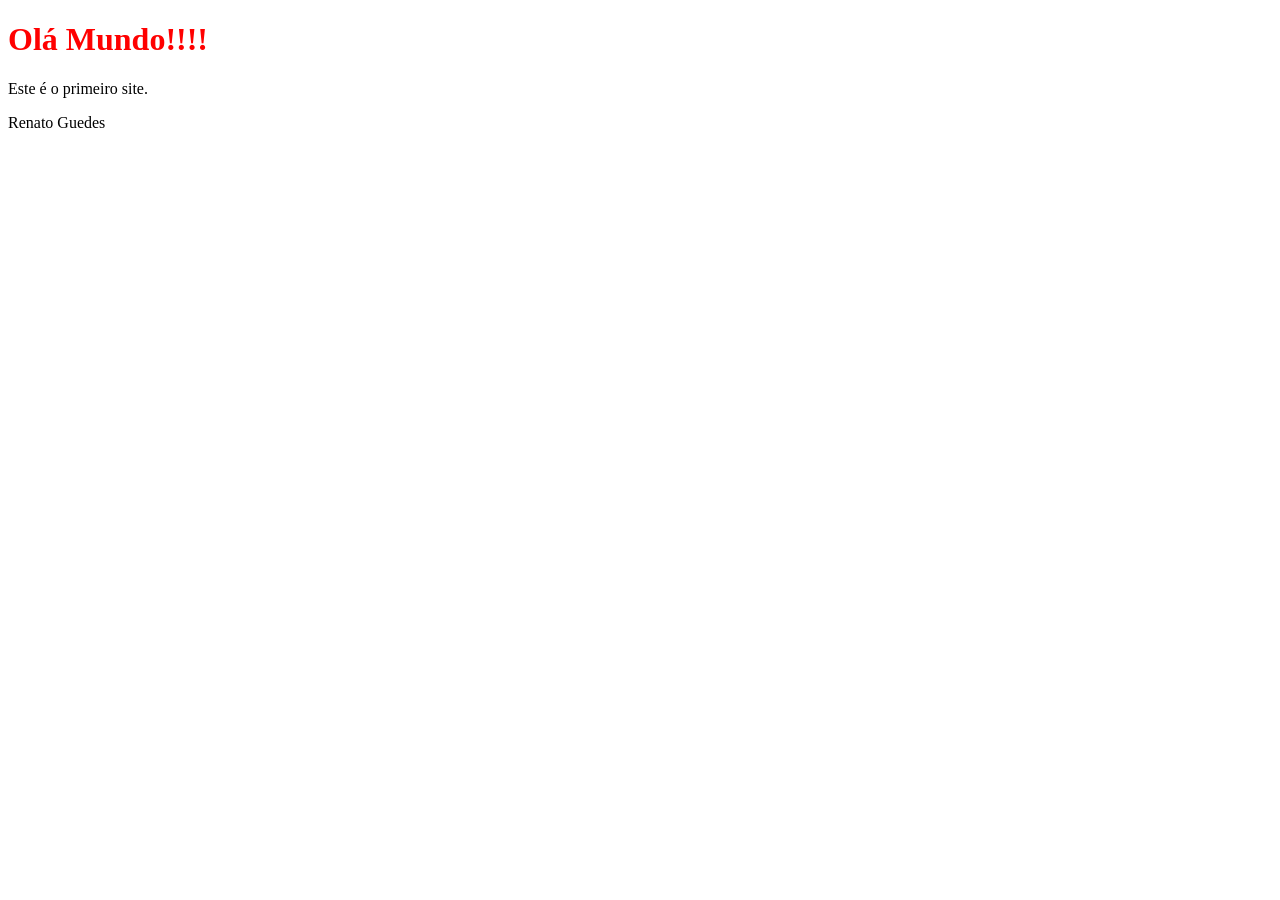
==== index.html @ 17f640fd "primeiro commit" ====
<!DOCTYPE html>
<html>

<head>
    <meta charset="UTF-8">
    <title> Meu Primeiro Site</title>
</head>

<body>

    <h1 style="color: red">
        
            Olá Mundo!!!!
        
    </h1>
    <p> Este é o primeiro site.</p>
    <p> Renato Guedes </p>

</body>

</html>
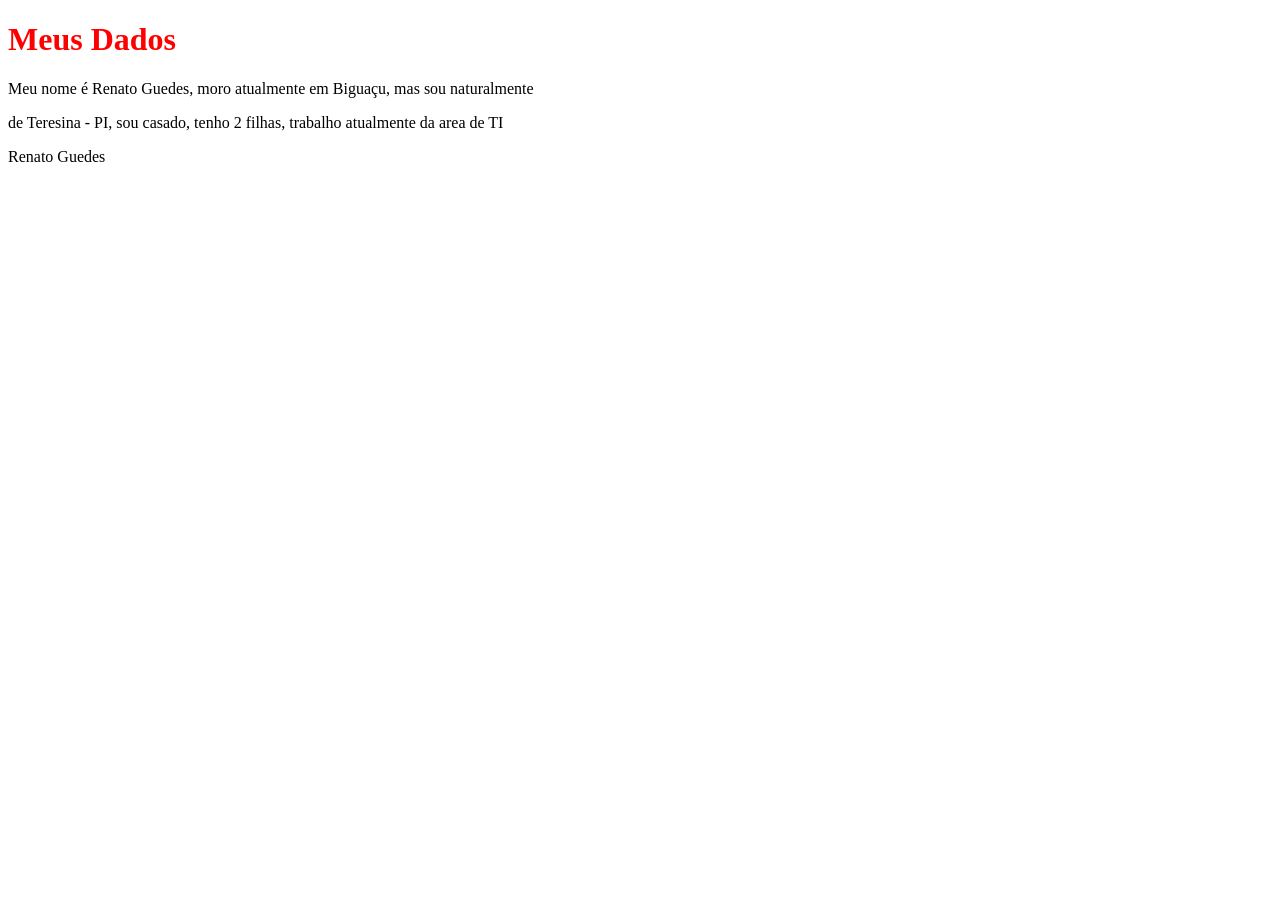
==== commit 21b237b5: "atualizacao pagina" ====
--- a/index.html
+++ b/index.html
@@ -3,17 +3,16 @@
 
 <head>
     <meta charset="UTF-8">
-    <title> Meu Primeiro Site</title>
+    <title> Dados Pessoais</title>
 </head>
 
 <body>
 
     <h1 style="color: red">
-        
-            Olá Mundo!!!!
-        
+            Meus Dados
     </h1>
-    <p> Este é o primeiro site.</p>
+    <p> Meu nome é Renato Guedes, moro atualmente em Biguaçu, mas sou naturalmente</p>
+    <p> de Teresina - PI, sou casado, tenho 2 filhas, trabalho atualmente da area de TI</p>
     <p> Renato Guedes </p>
 
 </body>
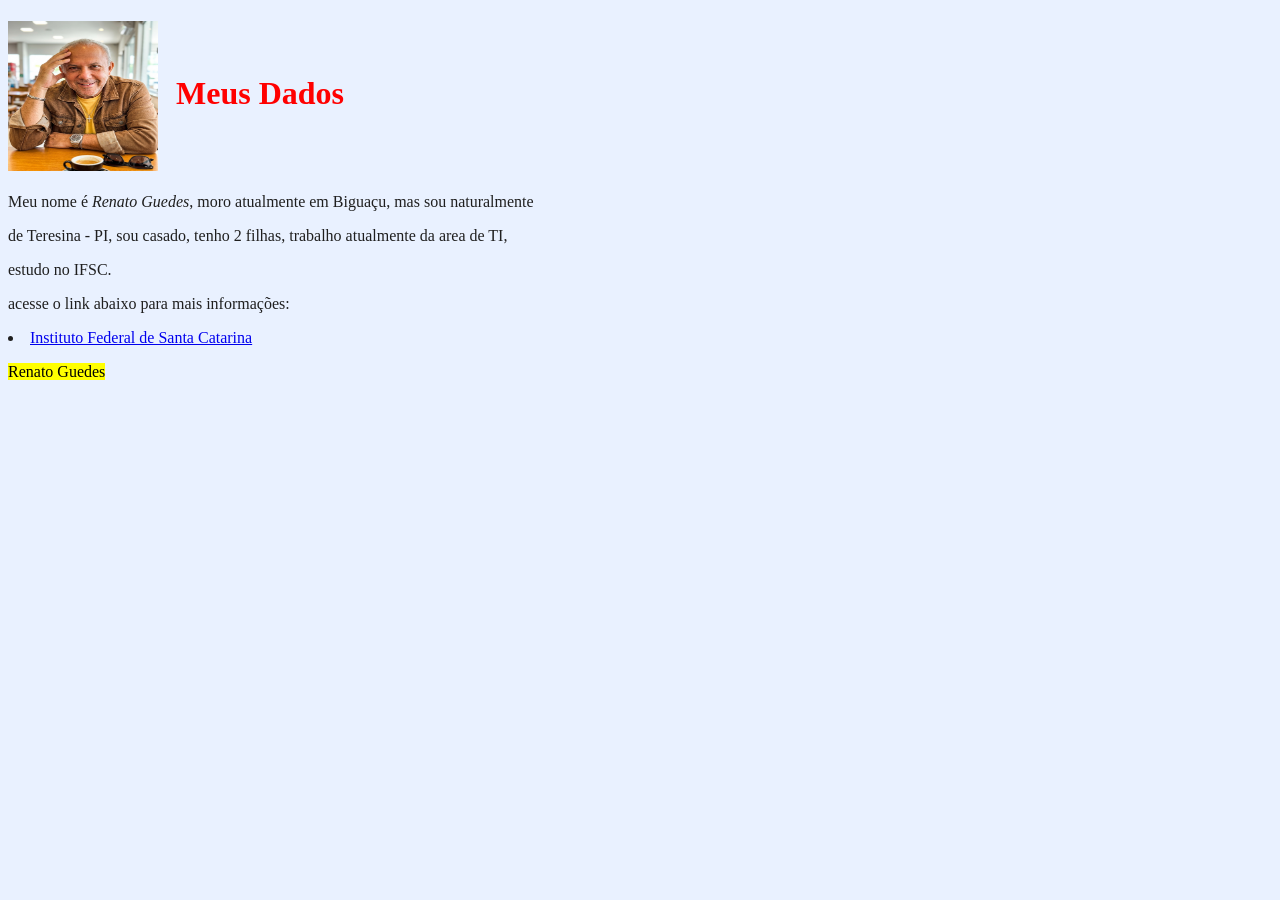
==== commit 53730478: "atualizacao pagina" ====
--- a/index.html
+++ b/index.html
@@ -6,14 +6,20 @@
     <title> Dados Pessoais</title>
 </head>
 
-<body>
+<body style="background-color: #e9f1ff; color: #1f1f1f;">
 
     <h1 style="color: red">
+        <strong>
+            <img src="img/renato.jpeg" alt="Foto de Renato" width="150" height="150" style="vertical-align: middle; margin-right: 10px;">
             Meus Dados
+        </strong>
     </h1>
-    <p> Meu nome é Renato Guedes, moro atualmente em Biguaçu, mas sou naturalmente</p>
-    <p> de Teresina - PI, sou casado, tenho 2 filhas, trabalho atualmente da area de TI</p>
-    <p> Renato Guedes </p>
+    <p> Meu nome é <em>Renato Guedes</em>, moro atualmente em Biguaçu, mas sou naturalmente</p>
+    <p> de Teresina - PI, sou casado, tenho 2 filhas, trabalho atualmente da area de TI, </p>
+    <p> estudo no IFSC.</p>
+    <p>acesse o link abaixo para mais informações:</p>
+    <li> <a href="https://www.ifsc.edu.br/" target="_blank"> Instituto Federal de Santa Catarina </a></li>
+    <p> <mark> Renato Guedes </mark></p>
 
 </body>
 
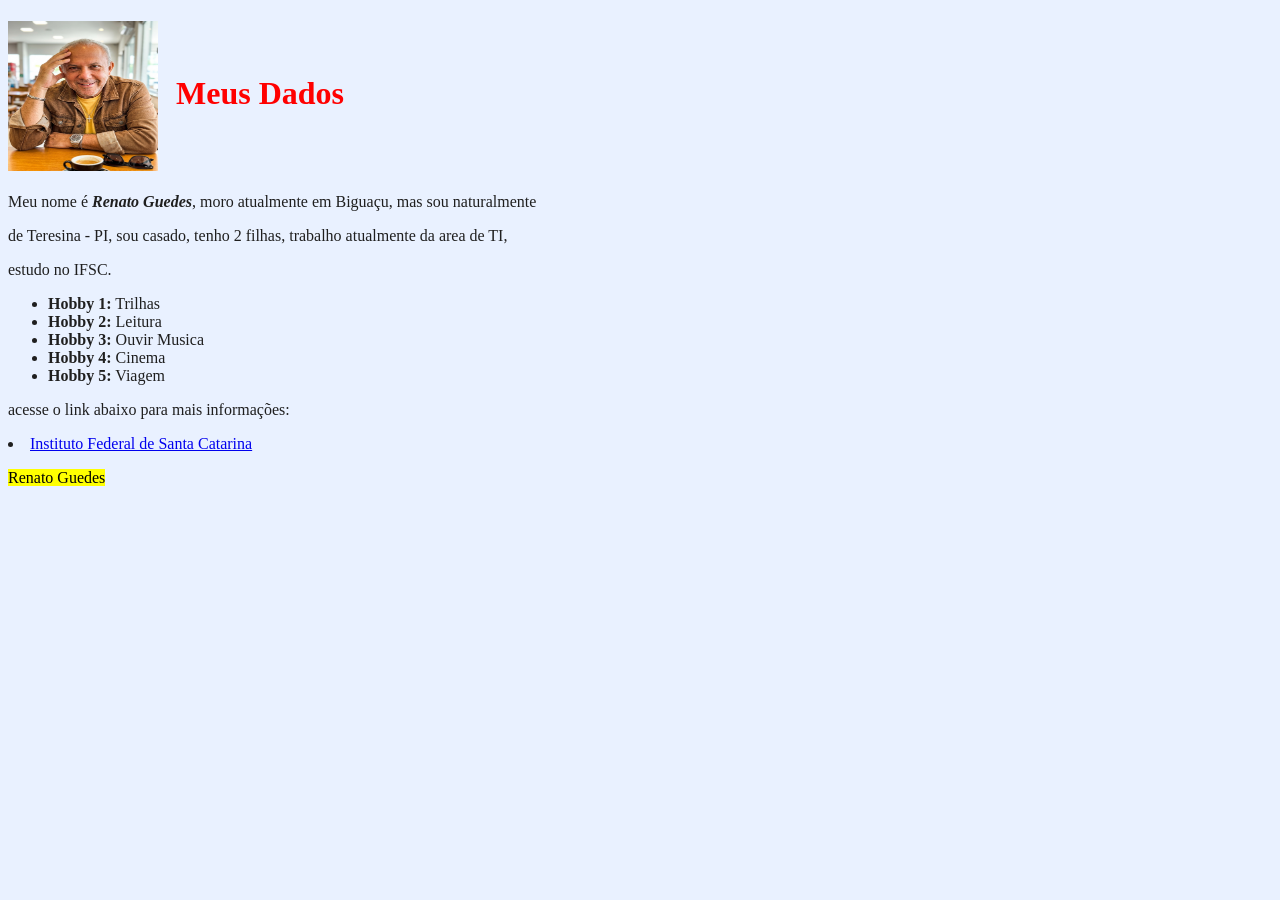
==== commit f2b14920: "atualizacao pagina" ====
--- a/index.html
+++ b/index.html
@@ -14,9 +14,16 @@
             Meus Dados
         </strong>
     </h1>
-    <p> Meu nome é <em>Renato Guedes</em>, moro atualmente em Biguaçu, mas sou naturalmente</p>
+    <p> Meu nome é <em><b>Renato Guedes</b></em>, moro atualmente em Biguaçu, mas sou naturalmente</p>
     <p> de Teresina - PI, sou casado, tenho 2 filhas, trabalho atualmente da area de TI, </p>
     <p> estudo no IFSC.</p>
+    <ul>
+        <li> <b>Hobby 1:</b> Trilhas </li>
+        <li> <b>Hobby 2:</b> Leitura </li>
+        <li> <b>Hobby 3:</b> Ouvir Musica </li>
+        <li> <b>Hobby 4:</b> Cinema </li>
+        <li> <b>Hobby 5:</b> Viagem </li>
+    </ul>   
     <p>acesse o link abaixo para mais informações:</p>
     <li> <a href="https://www.ifsc.edu.br/" target="_blank"> Instituto Federal de Santa Catarina </a></li>
     <p> <mark> Renato Guedes </mark></p>
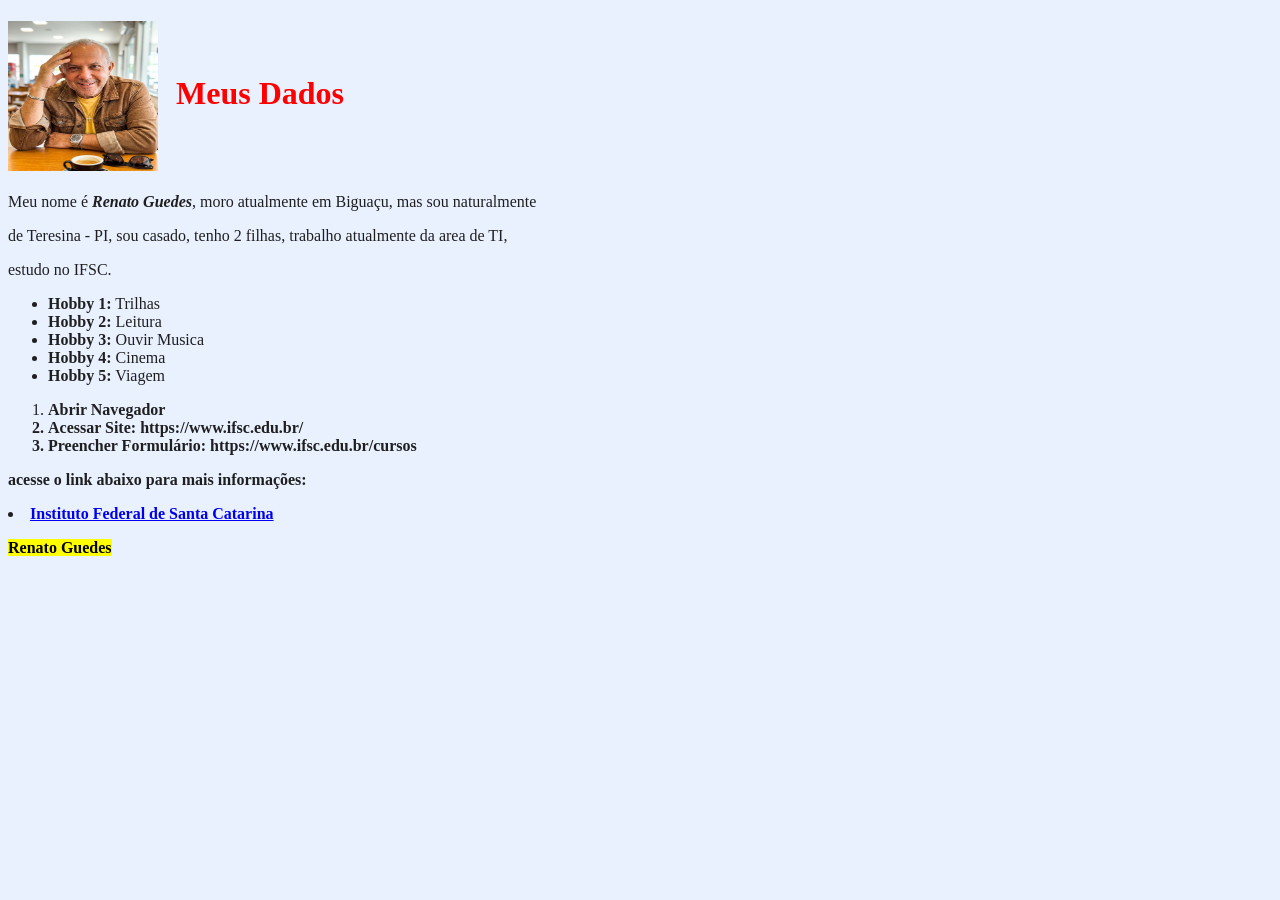
==== commit 8e7d4128: "atualizacao pagina" ====
--- a/index.html
+++ b/index.html
@@ -24,6 +24,11 @@
         <li> <b>Hobby 4:</b> Cinema </li>
         <li> <b>Hobby 5:</b> Viagem </li>
     </ul>   
+    <ol>
+        <li> <b>Abrir Navegador </li>
+        <li> <b>Acessar Site:</b> https://www.ifsc.edu.br/ </li>
+        <li> <b>Preencher Formulário:</b> https://www.ifsc.edu.br/cursos </li>
+    </ol>
     <p>acesse o link abaixo para mais informações:</p>
     <li> <a href="https://www.ifsc.edu.br/" target="_blank"> Instituto Federal de Santa Catarina </a></li>
     <p> <mark> Renato Guedes </mark></p>
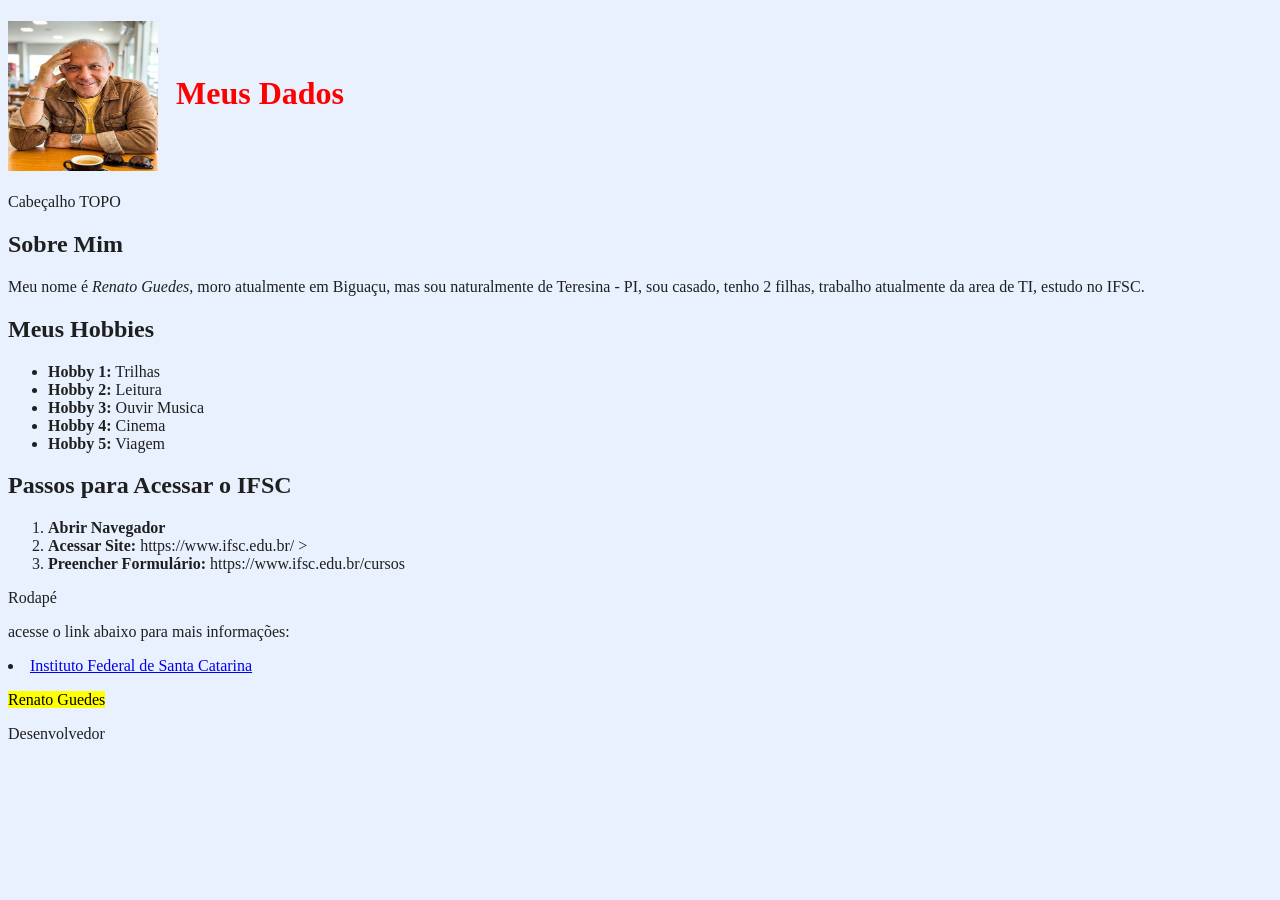
==== commit 296a1a61: "atualizacao pagina 14_10-26" ====
--- a/index.html
+++ b/index.html
@@ -6,33 +6,52 @@
     <title> Dados Pessoais</title>
 </head>
 
+
 <body style="background-color: #e9f1ff; color: #1f1f1f;">
 
     <h1 style="color: red">
         <strong>
-            <img src="img/renato.jpeg" alt="Foto de Renato" width="150" height="150" style="vertical-align: middle; margin-right: 10px;">
+            <img src="img/renato.jpeg" 
+            alt="Foto de Renato" width="150" height="150" style="vertical-align: middle; margin-right: 10px;">
             Meus Dados
         </strong>
     </h1>
-    <p> Meu nome é <em><b>Renato Guedes</b></em>, moro atualmente em Biguaçu, mas sou naturalmente</p>
-    <p> de Teresina - PI, sou casado, tenho 2 filhas, trabalho atualmente da area de TI, </p>
-    <p> estudo no IFSC.</p>
-    <ul>
-        <li> <b>Hobby 1:</b> Trilhas </li>
-        <li> <b>Hobby 2:</b> Leitura </li>
-        <li> <b>Hobby 3:</b> Ouvir Musica </li>
-        <li> <b>Hobby 4:</b> Cinema </li>
-        <li> <b>Hobby 5:</b> Viagem </li>
-    </ul>   
-    <ol>
-        <li> <b>Abrir Navegador </li>
-        <li> <b>Acessar Site:</b> https://www.ifsc.edu.br/ </li>
-        <li> <b>Preencher Formulário:</b> https://www.ifsc.edu.br/cursos </li>
-    </ol>
+
+    <header> Cabeçalho TOPO </header>
+
+    <main>
+        <section>
+            <h2> Sobre Mim </h2>
+            <p> Meu nome é <em>Renato Guedes</em>, moro atualmente em Biguaçu, mas sou naturalmente de Teresina - PI, 
+                sou casado, tenho 2 filhas, trabalho atualmente da area de TI, estudo no IFSC.</p>
+        </section>
+        <section> 
+            <h2> Meus Hobbies </h2>
+            <ul>
+                <li> <b>Hobby 1:</b> Trilhas </li>
+                <li> <b>Hobby 2:</b> Leitura </li>
+                <li> <b>Hobby 3:</b> Ouvir Musica </li>
+                <li> <b>Hobby 4:</b> Cinema </li>
+                <li> <b>Hobby 5:</b> Viagem </li>
+            </ul>
+        </section>
+        <section>
+            <h2> Passos para Acessar o IFSC </h2>
+            <ol>
+                <li> <b>Abrir Navegador </b></li>
+                <li> <b>Acessar Site:</b> https://www.ifsc.edu.br/  > </li>
+                <li> <b>Preencher Formulário:</b> https://www.ifsc.edu.br/cursos </li>
+            </ol>
+    </main>
+
+    <footer> Rodapé</footer>
+
+
     <p>acesse o link abaixo para mais informações:</p>
-    <li> <a href="https://www.ifsc.edu.br/" target="_blank"> Instituto Federal de Santa Catarina </a></li>
+    <li> <a href="https://www.ifsc.edu.br/"  target="_blank"> Instituto Federal de Santa Catarina </a></li>
+    
     <p> <mark> Renato Guedes </mark></p>
-
+    <p> Desenvolvedor </p>
 </body>
 
 </html>
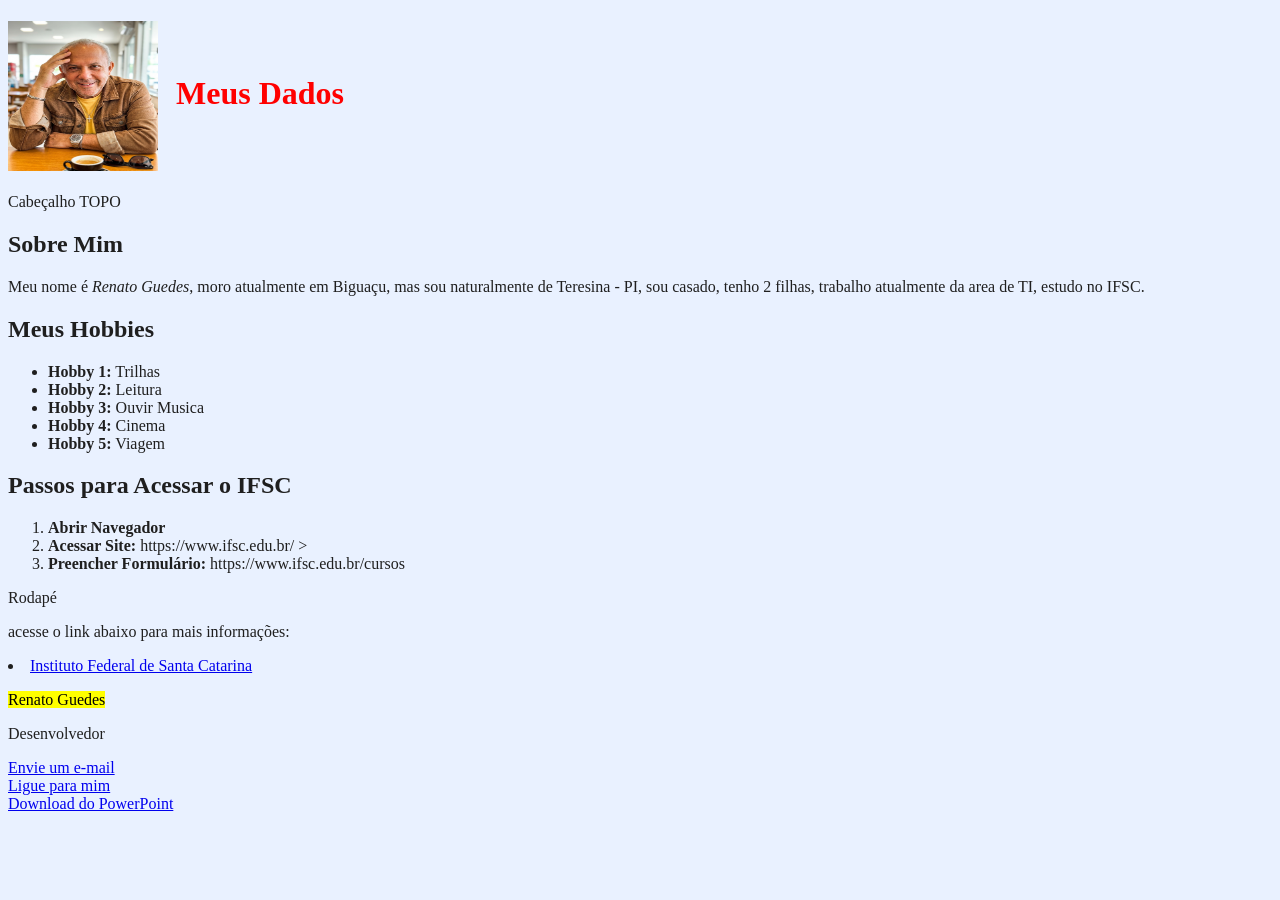
==== commit 65415099: "atualizacao pagina 14_10_26" ====
--- a/index.html
+++ b/index.html
@@ -52,6 +52,9 @@
     
     <p> <mark> Renato Guedes </mark></p>
     <p> Desenvolvedor </p>
+    <a href="mailto:renato.guedesthe@gmail.com"> Envie um e-mail </a> 
+    <br> <a href="tel:+5548999999999"> Ligue para mim </a>
+    <br> <a href="docs/Hiperlinks.pptx"> Download do PowerPoint </a>
 </body>
 
 </html>
